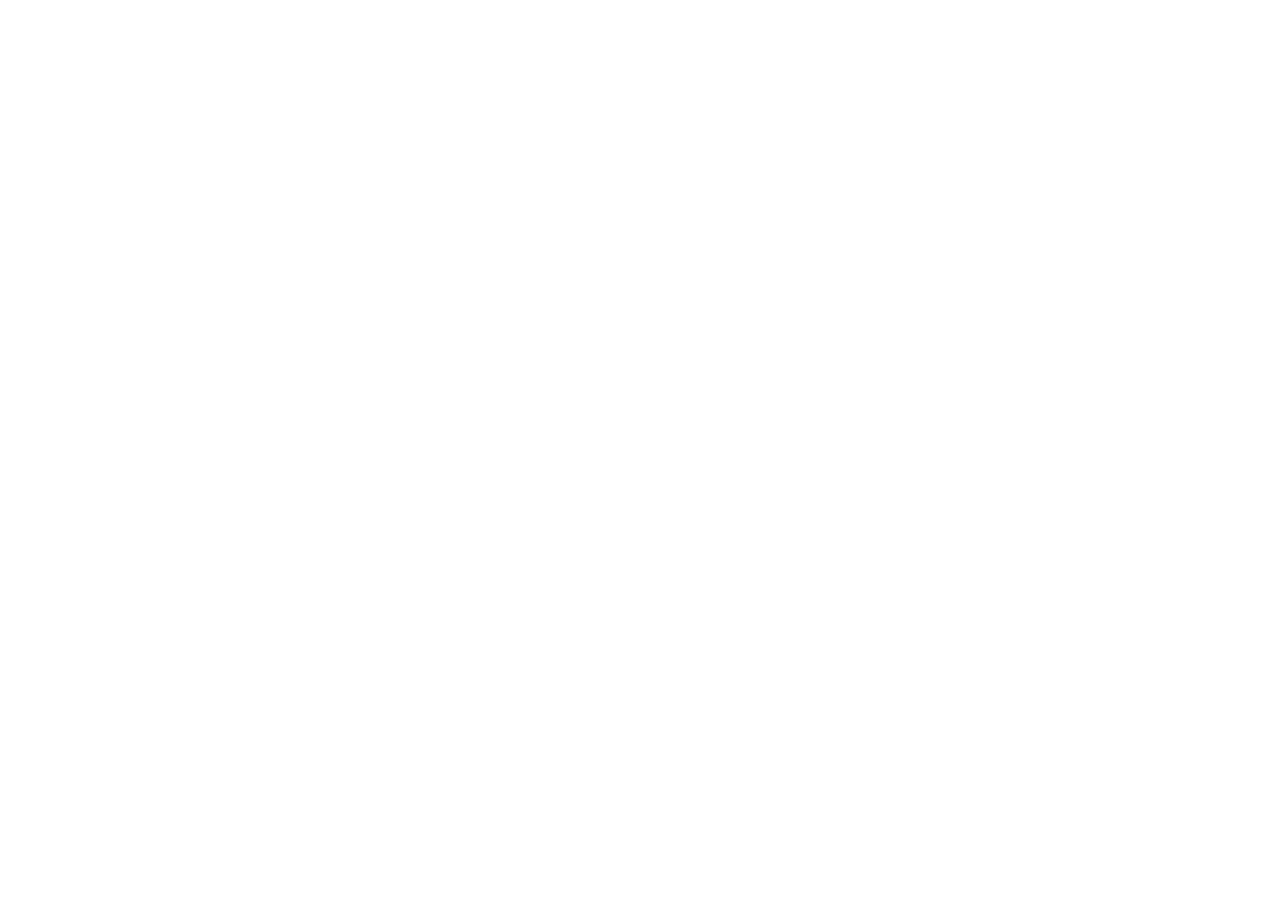
==== index.html @ b5aa132f "initial file and folder structure setup" ====
<!DOCTYPE html>
<html lang="en">
  <head>
    <meta charset="UTF-8" />
    <meta http-equiv="X-UA-Compatible" content="IE=edge" />
    <meta name="viewport" content="width=device-width, initial-scale=1.0" />
    <title>Retro Projects | Home</title>
    <link rel="stylesheet" href="./css/style.css" />
  </head>
  <body>
    <script src="./js/main.js"></script>
  </body>
</html>
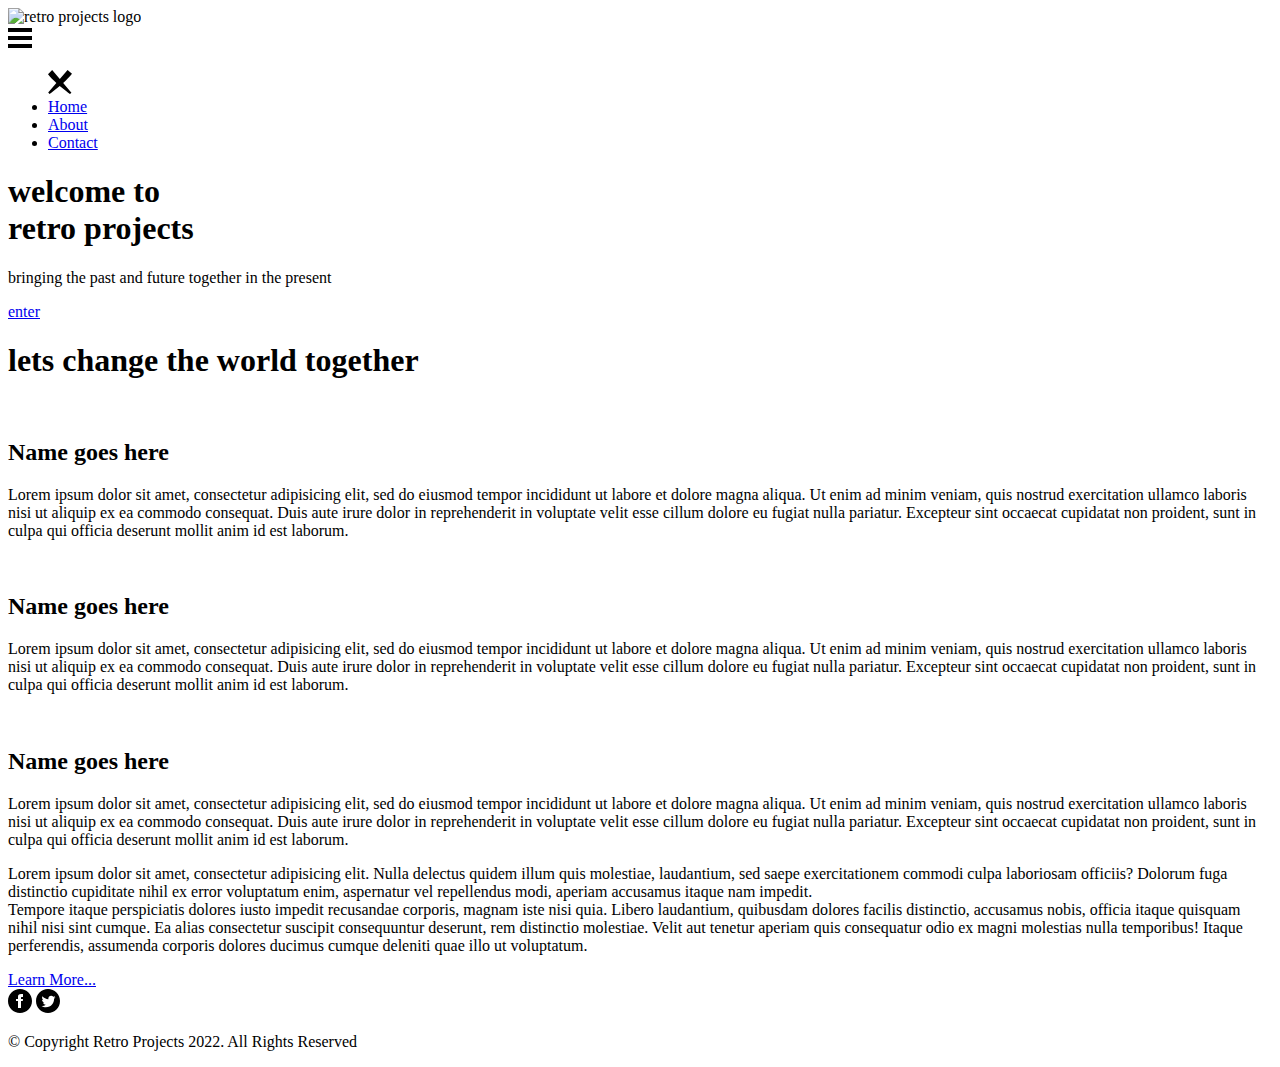
==== commit 83567e0e: "home page mockup complete" ====
--- a/index.html
+++ b/index.html
@@ -8,6 +8,175 @@
     <link rel="stylesheet" href="./css/style.css" />
   </head>
   <body>
+    <!-- navigation
+    ================ -->
+
+    <header>
+      <div class="logo">
+        <img src="imgs/logo-transparent_1.png" alt="retro projects logo" />
+      </div>
+      <nav>
+        <div class="menu-icons open">
+          <svg
+            xmlns="http://www.w3.org/2000/svg"
+            width="24"
+            height="24"
+            viewBox="0 0 24 24"
+          >
+            <path d="M24 6h-24v-4h24v4zm0 4h-24v4h24v-4zm0 8h-24v4h24v-4z" />
+          </svg>
+        </div>
+        <ul class="nav-list">
+          <div class="menu-icons close">
+            <svg
+              xmlns="http://www.w3.org/2000/svg"
+              width="24"
+              height="24"
+              viewBox="0 0 24 24"
+            >
+              <path
+                d="M24 3.752l-4.423-3.752-7.771 9.039-7.647-9.008-4.159 4.278c2.285 2.885 5.284 5.903 8.362 8.708l-8.165 9.447 1.343 1.487c1.978-1.335 5.981-4.373 10.205-7.958 4.304 3.67 8.306 6.663 10.229 8.006l1.449-1.278-8.254-9.724c3.287-2.973 6.584-6.354 8.831-9.245z"
+              />
+            </svg>
+          </div>
+
+          <li><a href="index.html" class="current">Home</a></li>
+          <li><a href="about.html">About</a></li>
+          <!-- <li><a href="gallery.html">Gallery</a></li> -->
+          <li><a href="contact.html">Contact</a></li>
+        </ul>
+      </nav>
+    </header>
+
+    <!-- hero area
+  ================ -->
+
+    <div class="container">
+      <section class="sec1">
+        <div class="text-part">
+          <div class="box">
+            <h1>welcome to<br /><span> retro projects</span></h1>
+            <p>bringing the past and future together in the present</p>
+            <a href="about.html" class="btn">enter</a>
+          </div>
+        </div>
+      </section>
+      <section class="sec2">
+        <div class="text-part">
+          <h1>lets change the world together</h1>
+          <div class="flex-box">
+            <div class="card">
+              <div class="imgBx">
+                <img src="" />
+              </div>
+              <div class="details">
+                <h2>Name goes here</h2>
+                <p>
+                  Lorem ipsum dolor sit amet, consectetur adipisicing elit, sed
+                  do eiusmod tempor incididunt ut labore et dolore magna aliqua.
+                  Ut enim ad minim veniam, quis nostrud exercitation ullamco
+                  laboris nisi ut aliquip ex ea commodo consequat. Duis aute
+                  irure dolor in reprehenderit in voluptate velit esse cillum
+                  dolore eu fugiat nulla pariatur. Excepteur sint occaecat
+                  cupidatat non proident, sunt in culpa qui officia deserunt
+                  mollit anim id est laborum.
+                </p>
+              </div>
+            </div>
+
+            <div class="card">
+              <div class="imgBx">
+                <img src="" />
+              </div>
+              <div class="details">
+                <h2>Name goes here</h2>
+                <p>
+                  Lorem ipsum dolor sit amet, consectetur adipisicing elit, sed
+                  do eiusmod tempor incididunt ut labore et dolore magna aliqua.
+                  Ut enim ad minim veniam, quis nostrud exercitation ullamco
+                  laboris nisi ut aliquip ex ea commodo consequat. Duis aute
+                  irure dolor in reprehenderit in voluptate velit esse cillum
+                  dolore eu fugiat nulla pariatur. Excepteur sint occaecat
+                  cupidatat non proident, sunt in culpa qui officia deserunt
+                  mollit anim id est laborum.
+                </p>
+              </div>
+            </div>
+
+            <div class="card">
+              <div class="imgBx">
+                <img src="" />
+              </div>
+              <div class="details">
+                <h2>Name goes here</h2>
+                <p>
+                  Lorem ipsum dolor sit amet, consectetur adipisicing elit, sed
+                  do eiusmod tempor incididunt ut labore et dolore magna aliqua.
+                  Ut enim ad minim veniam, quis nostrud exercitation ullamco
+                  laboris nisi ut aliquip ex ea commodo consequat. Duis aute
+                  irure dolor in reprehenderit in voluptate velit esse cillum
+                  dolore eu fugiat nulla pariatur. Excepteur sint occaecat
+                  cupidatat non proident, sunt in culpa qui officia deserunt
+                  mollit anim id est laborum.
+                </p>
+              </div>
+            </div>
+          </div>
+          <p class="more">
+            Lorem ipsum dolor sit amet, consectetur adipisicing elit. Nulla
+            delectus quidem illum quis molestiae, laudantium, sed saepe
+            exercitationem commodi culpa laboriosam officiis? Dolorum fuga
+            distinctio cupiditate nihil ex error voluptatum enim, aspernatur vel
+            repellendus modi, aperiam accusamus itaque nam impedit.<br />
+            Tempore itaque perspiciatis dolores iusto impedit recusandae
+            corporis, magnam iste nisi quia. Libero laudantium, quibusdam
+            dolores facilis distinctio, accusamus nobis, officia itaque quisquam
+            nihil nisi sint cumque. Ea alias consectetur suscipit consequuntur
+            deserunt, rem distinctio molestiae. Velit aut tenetur aperiam quis
+            consequatur odio ex magni molestias nulla temporibus! Itaque
+            perferendis, assumenda corporis dolores ducimus cumque deleniti quae
+            illo ut voluptatum.
+          </p>
+          <a href="about.html" class="btn">Learn More...</a>
+        </div>
+      </section>
+    </div>
+
+    <!-- footer area
+  ================ -->
+
+    <footer>
+      <div class="footer-container">
+        <a href="#" class="footer-icon"
+          ><svg
+            xmlns="http://www.w3.org/2000/svg"
+            width="24"
+            height="24"
+            viewBox="0 0 24 24"
+          >
+            <path
+              d="M12 0c-6.627 0-12 5.373-12 12s5.373 12 12 12 12-5.373 12-12-5.373-12-12-12zm3 8h-1.35c-.538 0-.65.221-.65.778v1.222h2l-.209 2h-1.791v7h-3v-7h-2v-2h2v-2.308c0-1.769.931-2.692 3.029-2.692h1.971v3z"
+            /></svg
+        ></a>
+
+        <a href="#" class="footer-icon"
+          ><svg
+            xmlns="http://www.w3.org/2000/svg"
+            width="24"
+            height="24"
+            viewBox="0 0 24 24"
+          >
+            <path
+              d="M12 0c-6.627 0-12 5.373-12 12s5.373 12 12 12 12-5.373 12-12-5.373-12-12-12zm6.066 9.645c.183 4.04-2.83 8.544-8.164 8.544-1.622 0-3.131-.476-4.402-1.291 1.524.18 3.045-.244 4.252-1.189-1.256-.023-2.317-.854-2.684-1.995.451.086.895.061 1.298-.049-1.381-.278-2.335-1.522-2.304-2.853.388.215.83.344 1.301.359-1.279-.855-1.641-2.544-.889-3.835 1.416 1.738 3.533 2.881 5.92 3.001-.419-1.796.944-3.527 2.799-3.527.825 0 1.572.349 2.096.907.654-.128 1.27-.368 1.824-.697-.215.671-.67 1.233-1.263 1.589.581-.07 1.135-.224 1.649-.453-.384.578-.87 1.084-1.433 1.489z"
+            /></svg
+        ></a>
+
+        <p>
+          &copy; Copyright <span>Retro Projects</span> 2022. All Rights Reserved
+        </p>
+      </div>
+    </footer>
+
     <script src="./js/main.js"></script>
   </body>
 </html>
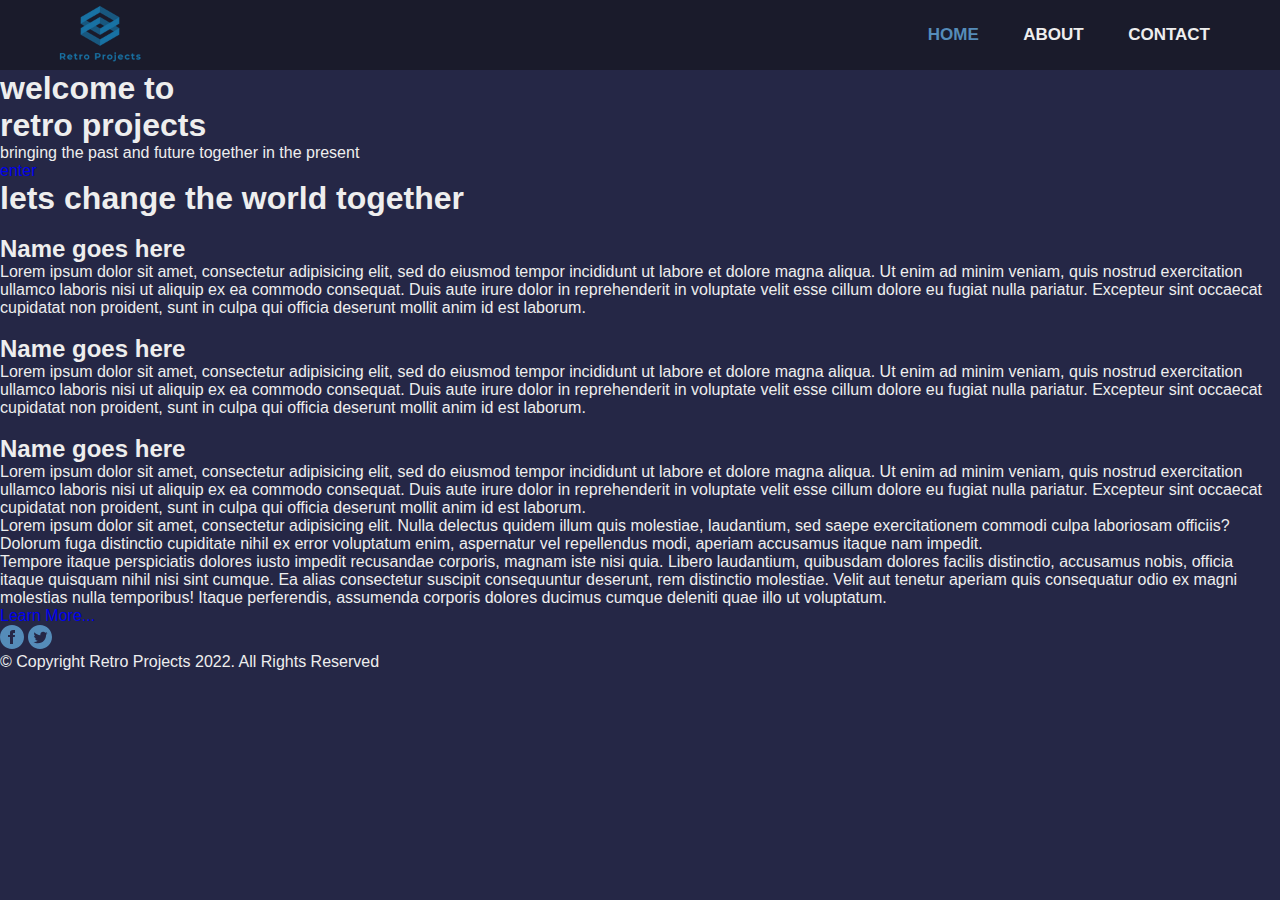
==== commit 3326affd: "styled navigation" ====
--- a/index.html
+++ b/index.html
@@ -13,7 +13,7 @@
 
     <header>
       <div class="logo">
-        <img src="imgs/logo-transparent_1.png" alt="retro projects logo" />
+        <img src="images/logo-transparent_1.png" alt="retro projects logo" />
       </div>
       <nav>
         <div class="menu-icons open">
--- a/css/style.css
+++ b/css/style.css
@@ -0,0 +1,142 @@
+*,
+*::before,
+*::after {
+  margin: 0;
+  padding: 0;
+  box-sizing: border-box;
+}
+
+body {
+  margin: 0;
+  padding: 0;
+  width: 100%;
+  box-sizing: inherit;
+  background: #252746;
+  color: var(--text-clr);
+  font-family: Arial, Helvetica, sans-serif;
+  overflow-x: hidden;
+}
+/* global styles */
+
+:root {
+  --clr-one: #558cb9;
+  --clr-two: rgba(15, 15, 15, 0.5);
+  --clr-three: #c0c0c0;
+  --clr-four: #2b223d;
+  --text-clr: #eee;
+}
+
+a {
+  text-decoration: none;
+}
+
+ul {
+  list-style: none;
+}
+
+svg {
+  fill: var(--clr-one);
+}
+
+/* navigation */
+
+header {
+  width: 100vw;
+  height: 70px;
+  background: var(--clr-two);
+  display: flex;
+  justify-content: space-between;
+  align-items: center;
+  position: relative;
+  z-index: 1;
+}
+
+.logo {
+  margin-left: 50px;
+}
+
+.logo img {
+  width: 100px;
+  height: auto;
+  margin: 0;
+}
+
+nav {
+  margin-right: 50px;
+}
+
+nav ul li {
+  display: inline-block;
+  text-align: center;
+  font-size: 17px;
+  padding: 20px;
+}
+
+nav ul li a {
+  color: var(--text-clr);
+  text-transform: uppercase;
+  font-weight: bold;
+  transition: 0.4s;
+}
+
+nav ul li a:hover {
+  color: var(--clr-one);
+}
+
+.menu-icons {
+  display: none;
+}
+
+.current {
+  color: var(--clr-one);
+}
+
+@media screen and (max-width: 700px) {
+  header {
+    display: flex;
+    justify-content: space-between;
+    width: 100%;
+  }
+
+  .menu-icons {
+    display: block;
+  }
+
+  .menu-icons svg {
+    fill: var(--clr-three);
+    cursor: pointer;
+  }
+
+  .close svg {
+    fill: var(--clr-one);
+  }
+
+  .nav-list {
+    width: 50vw;
+    height: 100vh;
+    background-color: var(--clr-three);
+    position: fixed;
+    top: 0;
+    right: -50vw;
+    display: flex;
+    flex-direction: column;
+    text-align: center;
+    justify-content: center;
+    z-index: 10000000;
+    transition: all 0.65s ease-in-out;
+  }
+
+  .nav-list.active {
+    right: 0;
+  }
+
+  .close {
+    position: absolute;
+    top: 20px;
+    left: 25px;
+  }
+
+  nav ul li a {
+    color: var(--clr-two);
+  }
+}
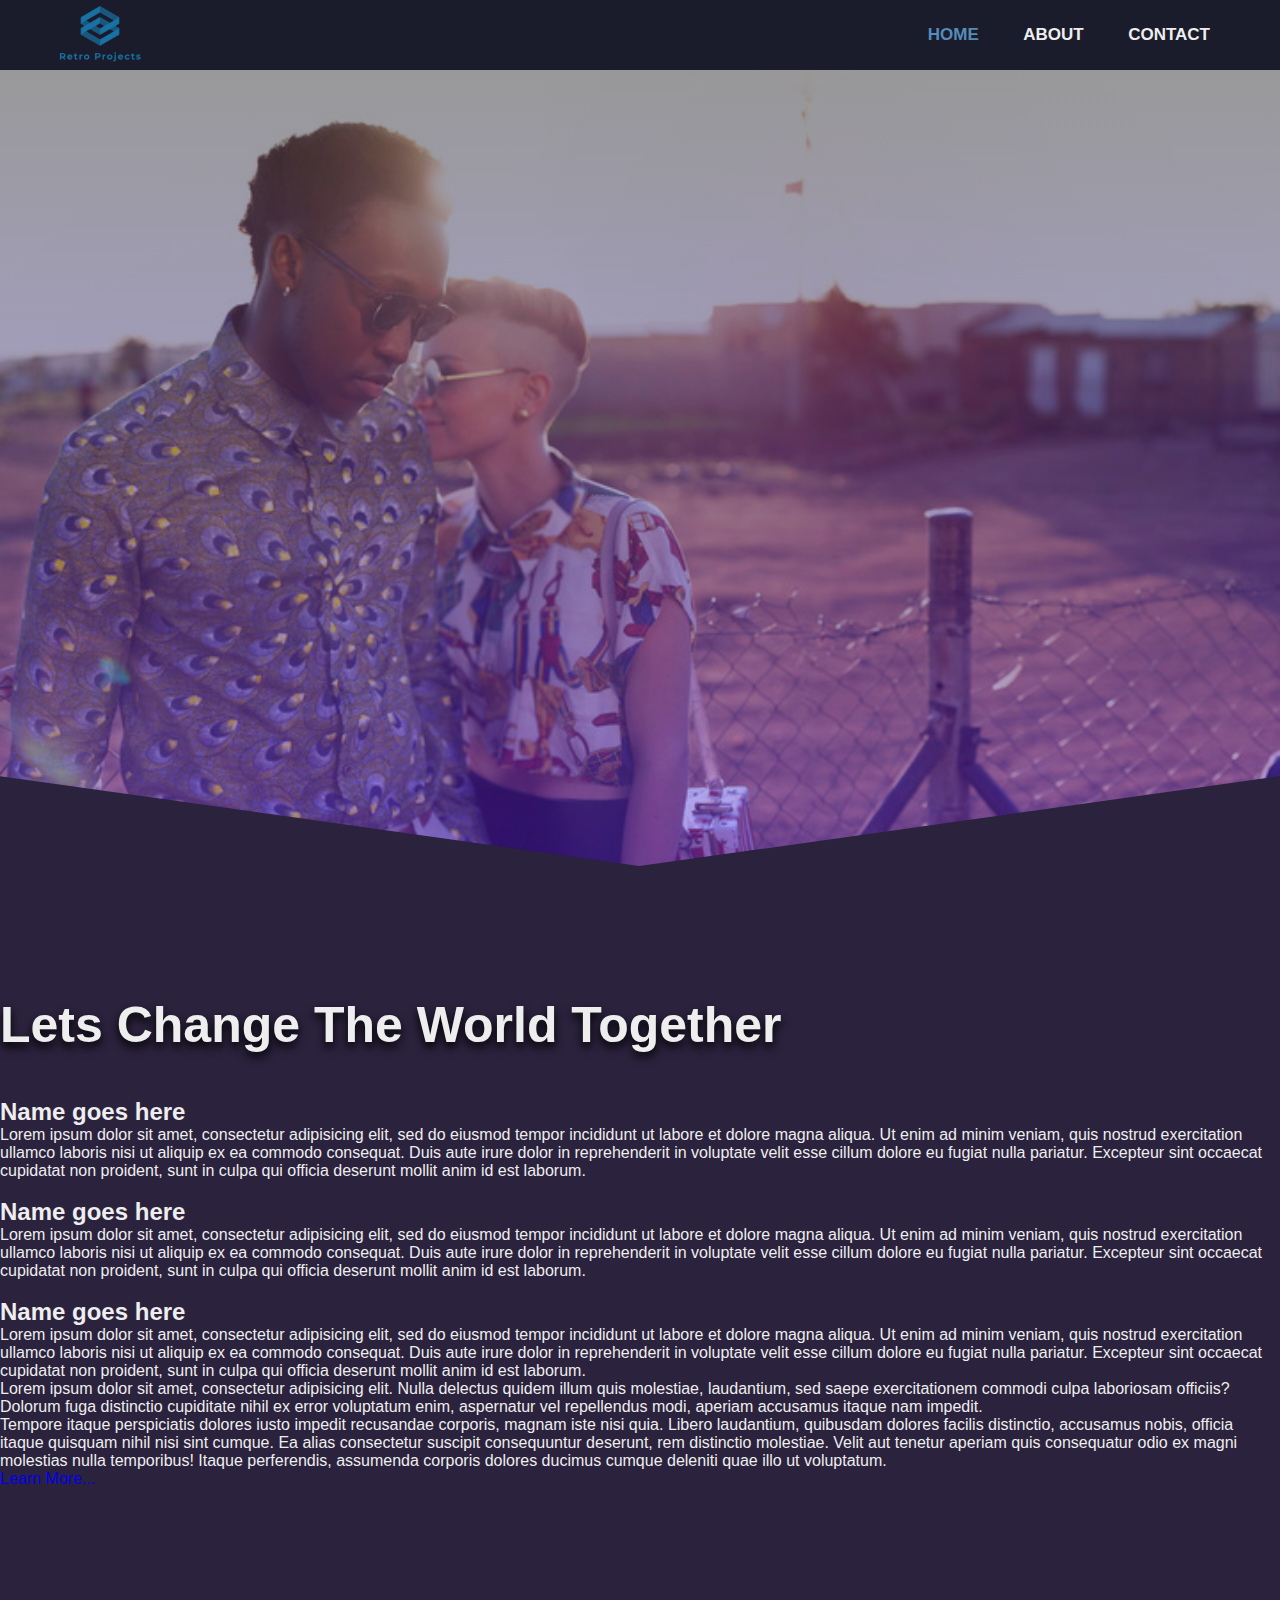
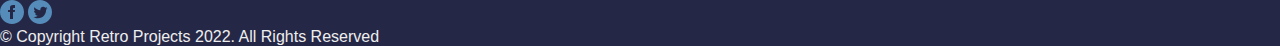
==== commit c90a2266: "styled the hero section" ====
--- a/index.html
+++ b/index.html
@@ -156,8 +156,9 @@
           >
             <path
               d="M12 0c-6.627 0-12 5.373-12 12s5.373 12 12 12 12-5.373 12-12-5.373-12-12-12zm3 8h-1.35c-.538 0-.65.221-.65.778v1.222h2l-.209 2h-1.791v7h-3v-7h-2v-2h2v-2.308c0-1.769.931-2.692 3.029-2.692h1.971v3z"
-            /></svg
-        ></a>
+            />
+          </svg>
+        </a>
 
         <a href="#" class="footer-icon"
           ><svg
@@ -168,8 +169,9 @@
           >
             <path
               d="M12 0c-6.627 0-12 5.373-12 12s5.373 12 12 12 12-5.373 12-12-5.373-12-12-12zm6.066 9.645c.183 4.04-2.83 8.544-8.164 8.544-1.622 0-3.131-.476-4.402-1.291 1.524.18 3.045-.244 4.252-1.189-1.256-.023-2.317-.854-2.684-1.995.451.086.895.061 1.298-.049-1.381-.278-2.335-1.522-2.304-2.853.388.215.83.344 1.301.359-1.279-.855-1.641-2.544-.889-3.835 1.416 1.738 3.533 2.881 5.92 3.001-.419-1.796.944-3.527 2.799-3.527.825 0 1.572.349 2.096.907.654-.128 1.27-.368 1.824-.697-.215.671-.67 1.233-1.263 1.589.581-.07 1.135-.224 1.649-.453-.384.578-.87 1.084-1.433 1.489z"
-            /></svg
-        ></a>
+            />
+          </svg>
+        </a>
 
         <p>
           &copy; Copyright <span>Retro Projects</span> 2022. All Rights Reserved
--- a/css/style.css
+++ b/css/style.css
@@ -140,3 +140,116 @@
     color: var(--clr-two);
   }
 }
+
+/* hero area */
+
+/* .container{
+    
+} */
+
+.sec1 {
+  width: 100vw;
+  min-height: 90vh;
+  background-image: linear-gradient(rgba(0, 0, 0, 0.4), rgba(66, 35, 241, 0.4)),
+    url(../images/banner.jpg);
+  background-size: cover;
+  background-repeat: no-repeat;
+  background-position: center left;
+  /*background-attachment: fixed;*/
+  padding-bottom: 100px;
+  position: relative;
+}
+
+.sec2 {
+  width: 100vw;
+  min-height: 80vh;
+  background: var(--clr-four);
+  position: relative;
+  padding-bottom: 50px;
+}
+
+.sec2::before {
+  content: "";
+  width: 51%;
+  height: 120px;
+  position: absolute;
+  top: -58px;
+  left: 0;
+  background: var(--clr-four);
+  transform: skewY(8deg);
+}
+
+.sec2::after {
+  content: "";
+  width: 51%;
+  height: 120px;
+  position: absolute;
+  top: -58px;
+  right: 0;
+  background: var(--clr-four);
+  transform: skewY(-8deg);
+}
+
+h1 {
+  padding-top: 120px;
+  font-size: 50px;
+  text-shadow: 0 5px 10px #000;
+  text-transform: capitalize;
+  line-height: 1;
+  margin-bottom: 30px;
+}
+
+h1 span {
+  color: var(--clr-one);
+}
+
+.box h1 {
+  transform: translateY(40px);
+  opacity: 0;
+  animation: 0.5s fadeUp 0.5s forwards;
+}
+
+.text-part .box p {
+  transform: scale(2);
+  opacity: 0;
+  animation: fadeIn 0.5s forwards;
+}
+
+.box .btn {
+  opacity: 0;
+  animation: 0.5s fade 1s forwards;
+}
+
+@keyframes fadeUp {
+  0% {
+    transform: translateY(40px);
+    opacity: 0;
+  }
+
+  100% {
+    transform: translateY(0);
+    opacity: 1;
+  }
+}
+
+@keyframes fadeIn {
+  0% {
+    transform: scale(2);
+    opacity: 0;
+  }
+
+  100% {
+    transform: scale(1);
+    opacity: 1;
+  }
+}
+
+@keyframes fade {
+  0% {
+    opacity: 0;
+  }
+
+  100% {
+    opacity: 1;
+  }
+}
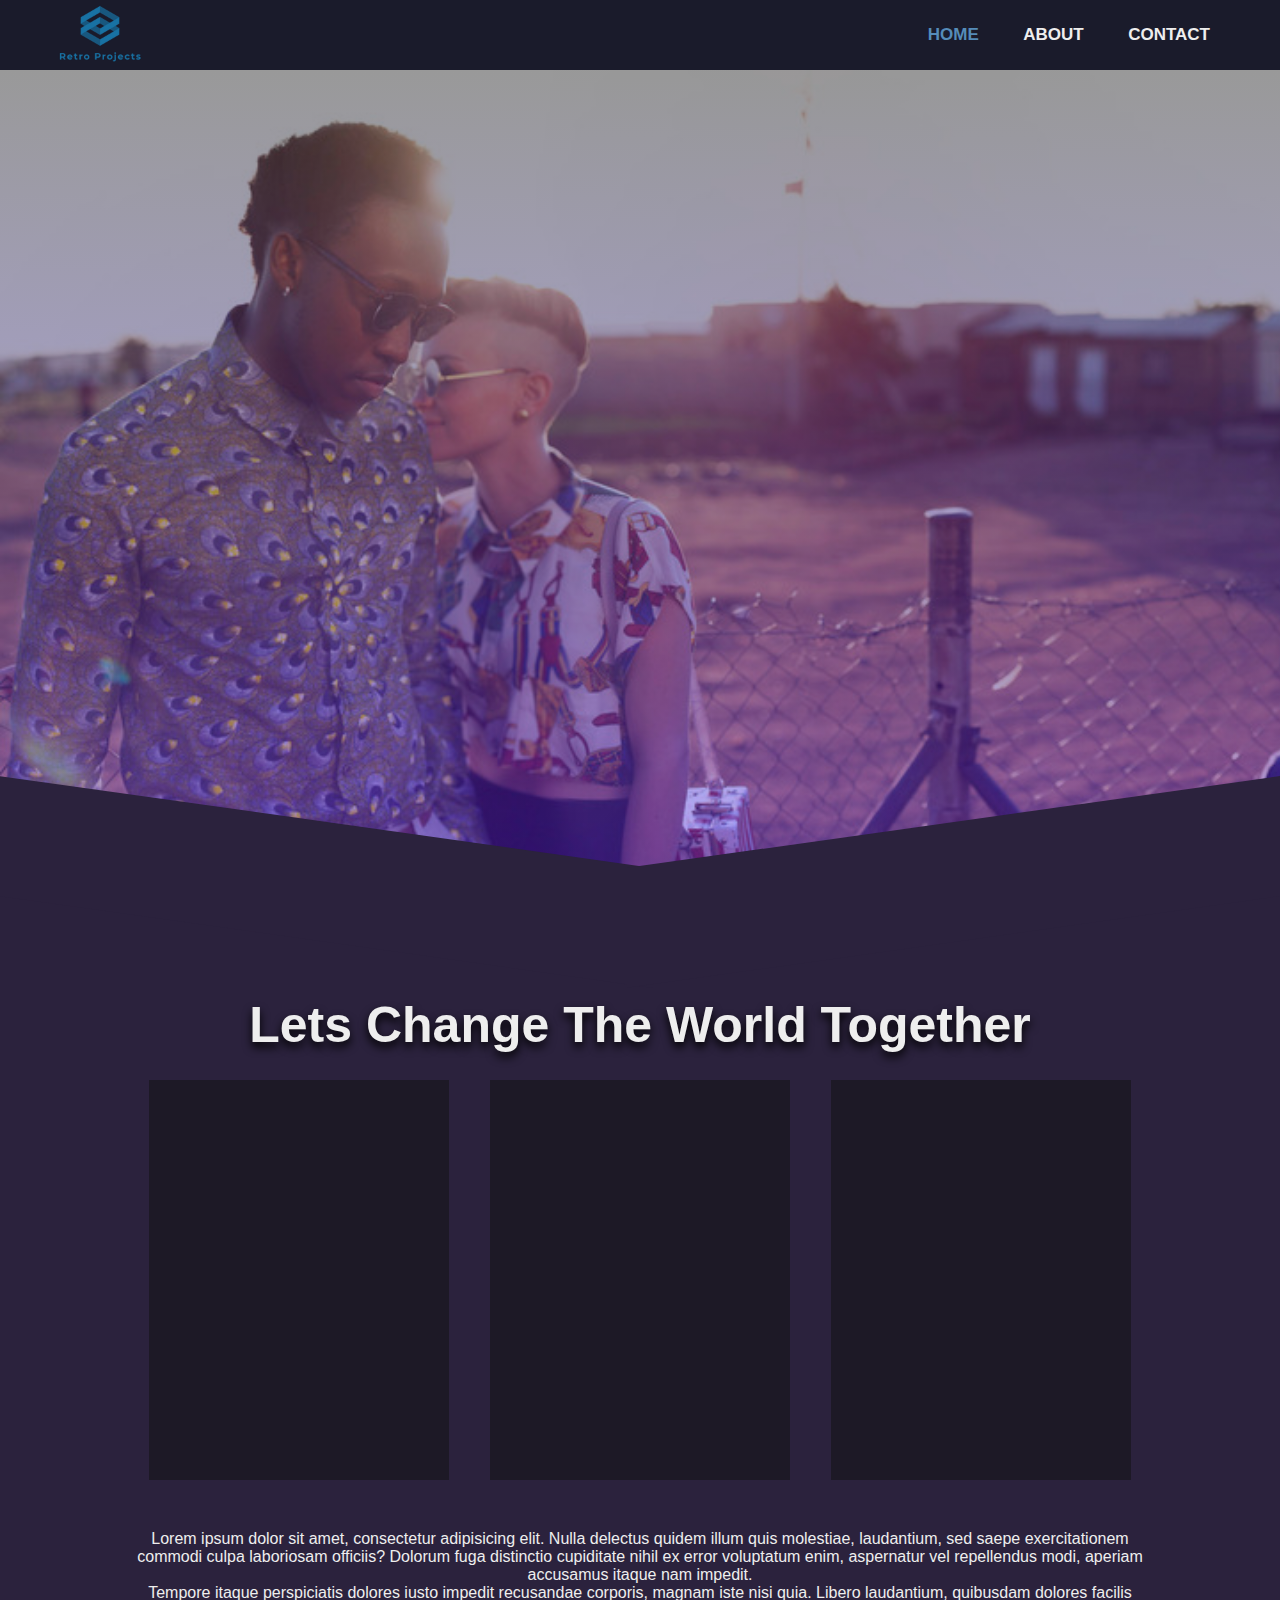
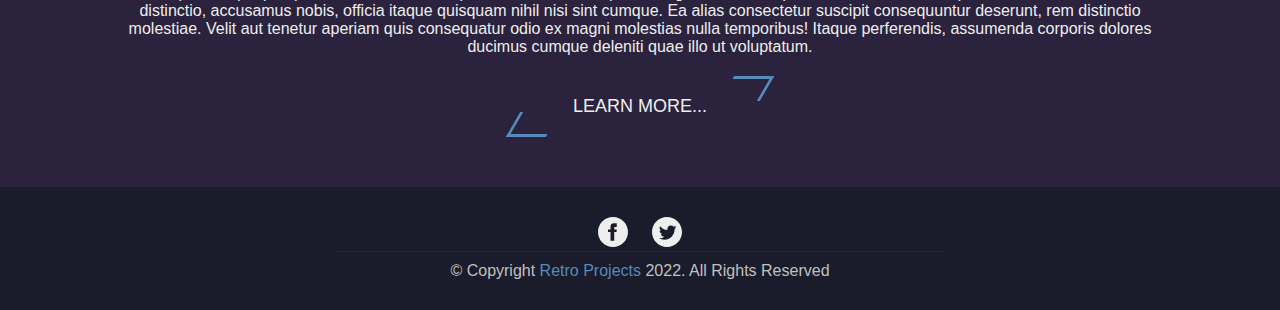
==== commit d11e20d6: "finished styling home page" ====
--- a/index.html
+++ b/index.html
@@ -13,7 +13,9 @@
 
     <header>
       <div class="logo">
-        <img src="images/logo-transparent_1.png" alt="retro projects logo" />
+        <a href="index.html"
+          ><img src="images/logo-transparent_1.png" alt="retro projects logo"
+        /></a>
       </div>
       <nav>
         <div class="menu-icons open">
--- a/css/style.css
+++ b/css/style.css
@@ -190,6 +190,26 @@
   transform: skewY(-8deg);
 }
 
+.text-part {
+  width: 80%;
+  margin: 0 auto;
+  text-align: center;
+}
+
+.text-part .box {
+  width: 50vw;
+  margin-left: 35%;
+  display: flex;
+  flex-direction: column;
+  justify-content: flex-start;
+}
+
+.sec1 .text-part .box p {
+  font-size: 25px;
+  margin-bottom: 50px;
+  text-transform: capitalize;
+}
+
 h1 {
   padding-top: 120px;
   font-size: 50px;
@@ -253,3 +273,165 @@
     opacity: 1;
   }
 }
+
+.sec2 .more {
+  padding-bottom: 20px;
+}
+
+.flex-box {
+  display: flex;
+  flex-wrap: wrap;
+}
+
+.sec2 .text-part .card {
+  position: relative;
+  margin: 0 auto 50px;
+  width: 300px;
+  height: 400px;
+  background: var(--clr-two);
+  overflow: hidden;
+}
+
+.card .imgBx,
+.card .details {
+  position: absolute;
+  width: 100%;
+  height: 100%;
+  box-sizing: border-box;
+  transition: 0.5s;
+}
+
+.card .imgBx {
+  top: 0;
+  left: 0;
+}
+
+.card:hover .imgBx {
+  top: 0;
+  left: -100%;
+}
+
+.card .imgBx img {
+  width: 100%;
+}
+
+.card .details {
+  background: var(--clr-two);
+  top: 0;
+  left: 100%;
+  padding: 60px 30px;
+}
+
+.card:hover .details {
+  top: 0;
+  left: 0;
+}
+
+.card .details h2 {
+  color: var(--text-clr);
+  text-align: center;
+  margin: 0;
+  padding: 0 0 10px;
+  border-bottom: 2px solid var(--clr-one);
+}
+
+.card .details p {
+  margin: 20px 0 0;
+  color: var(--text-clr);
+}
+
+.btn {
+  padding: 20px 60px;
+  color: var(--text-clr);
+  position: relative;
+  display: inline-block;
+  font-size: 18px;
+  cursor: pointer;
+  text-transform: uppercase;
+  z-index: 0;
+  margin: 0 auto;
+  transition: all 0.2s ease-in-out;
+}
+
+.btn:before,
+.btn:after {
+  content: "";
+  position: absolute;
+  width: 40px;
+  height: 25px;
+  border-style: solid;
+  border-color: var(--clr-one);
+  transform: skew(-30deg);
+  transition: all 0.2s ease-in-out;
+}
+
+.btn:before {
+  bottom: 0;
+  left: 0;
+  border-width: 0 0 3px 3px;
+}
+
+.btn:after {
+  top: 0;
+  right: 0;
+  border-width: 3px 3px 0 0;
+}
+
+.btn:hover {
+  color: var(--text-clr);
+}
+
+.btn:hover:before,
+.btn:hover:after {
+  background: var(--clr-one);
+  width: 99%;
+  height: 99%;
+  z-index: -1;
+  transform: scale(0.8, 0.8) skew(-30deg);
+}
+
+@media screen and (max-width: 700px) {
+  .text-part .box {
+    width: 80vw;
+    margin-left: 0;
+    display: flex;
+    flex-direction: column;
+    justify-content: flex-end;
+  }
+}
+
+/* footer */
+
+footer {
+  width: 100%;
+  background: var(--clr-two);
+  color: var(--clr-three);
+  padding: 30px;
+  text-align: center;
+}
+
+footer .footer-icon {
+  padding: 0 10px;
+}
+
+footer .footer-icon svg {
+  fill: var(--text-clr);
+  width: 30px;
+  height: 30px;
+  transition: fill 0.4s;
+}
+
+footer .footer-icon:hover svg {
+  fill: var(--clr-one);
+}
+
+footer .footer-container p {
+  width: 50%;
+  margin: 0 auto;
+  padding-top: 10px;
+  border-top: 1px solid var(--clr-four);
+}
+
+footer p span {
+  color: var(--clr-one);
+}
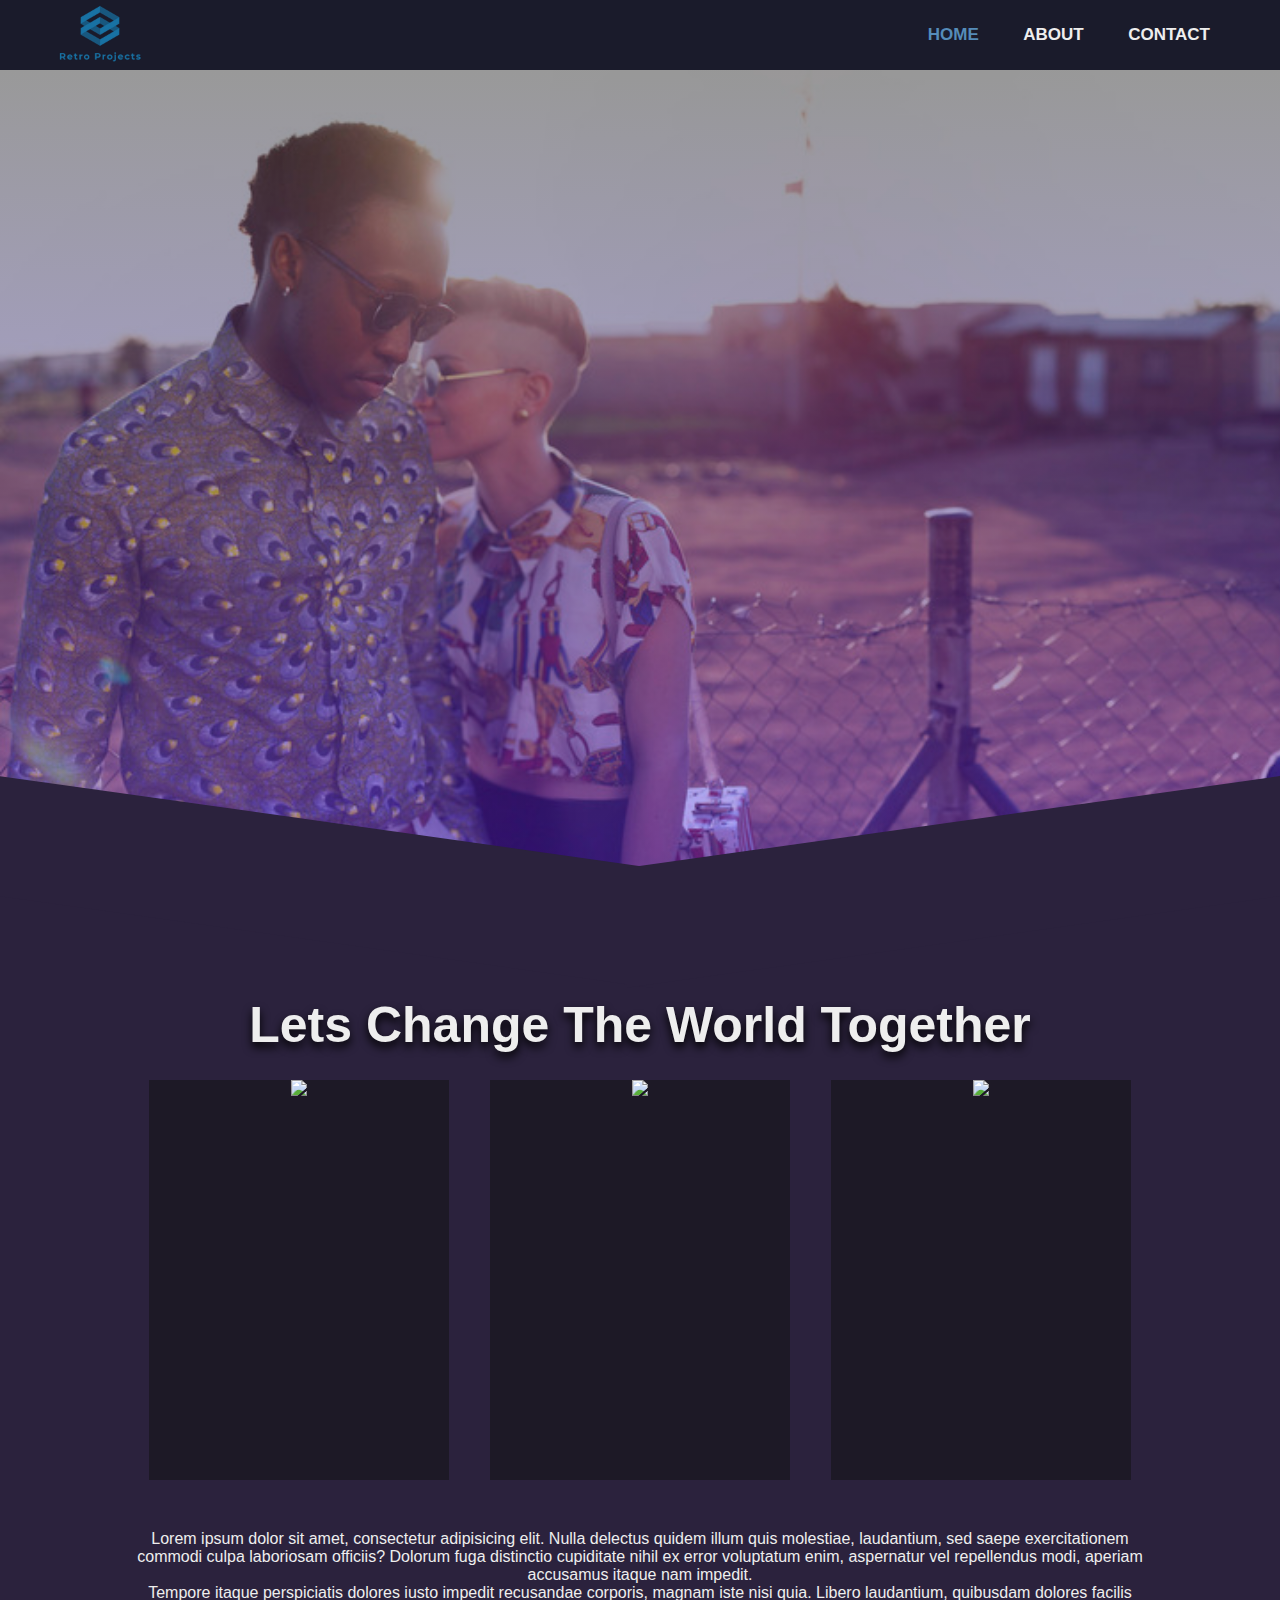
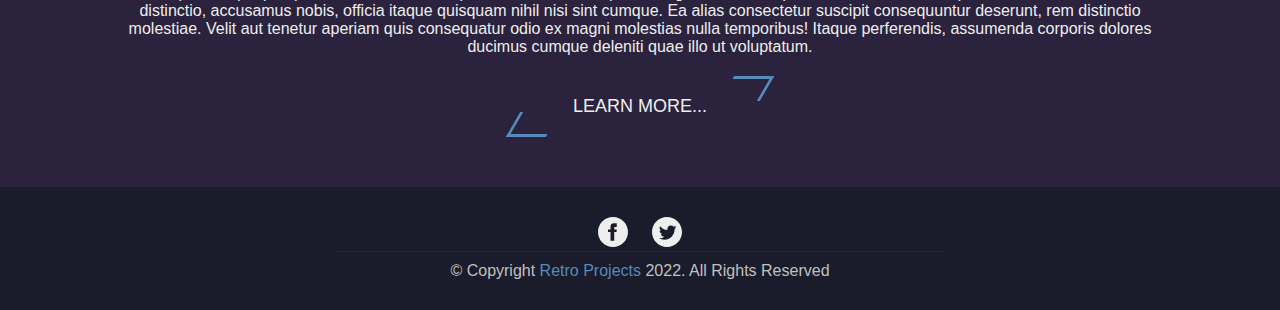
==== commit e1fccd7d: "added new pictures" ====
--- a/index.html
+++ b/index.html
@@ -5,7 +5,7 @@
     <meta http-equiv="X-UA-Compatible" content="IE=edge" />
     <meta name="viewport" content="width=device-width, initial-scale=1.0" />
     <title>Retro Projects | Home</title>
-    <link rel="stylesheet" href="./css/style.css" />
+    <link rel="stylesheet" type="text/css" href="./css/style.css" />
   </head>
   <body>
     <!-- navigation
@@ -69,7 +69,9 @@
           <div class="flex-box">
             <div class="card">
               <div class="imgBx">
-                <img src="" />
+                <img
+                  src="https://images.unsplash.com/photo-1507038732509-8b1a9623223a?ixlib=rb-1.2.1&ixid=MnwxMjA3fDB8MHxwaG90by1yZWxhdGVkfDEzfHx8ZW58MHx8fHw%3D&auto=format&fit=crop&w=500&q=60"
+                />
               </div>
               <div class="details">
                 <h2>Name goes here</h2>
@@ -88,7 +90,9 @@
 
             <div class="card">
               <div class="imgBx">
-                <img src="" />
+                <img
+                  src="https://images.unsplash.com/photo-1523824921871-d6f1a15151f1?ixlib=rb-1.2.1&ixid=MnwxMjA3fDB8MHxwaG90by1yZWxhdGVkfDExfHx8ZW58MHx8fHw%3D&auto=format&fit=crop&w=500&q=60"
+                />
               </div>
               <div class="details">
                 <h2>Name goes here</h2>
@@ -107,7 +111,9 @@
 
             <div class="card">
               <div class="imgBx">
-                <img src="" />
+                <img
+                  src="https://images.unsplash.com/photo-1525571663808-f7ae24a5eb90?ixlib=rb-1.2.1&ixid=MnwxMjA3fDB8MHxwaG90by1yZWxhdGVkfDV8fHxlbnwwfHx8fA%3D%3D&auto=format&fit=crop&w=500&q=60"
+                />
               </div>
               <div class="details">
                 <h2>Name goes here</h2>
--- a/css/style.css
+++ b/css/style.css
@@ -435,3 +435,293 @@
 footer p span {
   color: var(--clr-one);
 }
+
+/* about */
+/* about section */
+
+#showcase {
+  min-height: 450px;
+  text-align: center;
+}
+
+#showcase .bg-image {
+  position: absolute;
+  background: var(--clr-two)
+    url(https://storage.googleapis.com/afs-prod/media/afs:Medium:6906200015/775.jpeg);
+  background-position: center;
+  background-repeat: no-repeat;
+  background-size: cover;
+  width: 100%;
+  height: 450px;
+  z-index: -1;
+  opacity: 0.3;
+}
+
+#showcase .content-wrap {
+  padding: 0 1.5em;
+}
+
+#section-a {
+  background: var(--clr-four);
+  padding: 100px 30px 0;
+  text-align: center;
+}
+#section-a h2 {
+  display: inline-block;
+  font-size: 40px;
+  margin-bottom: 50px;
+  border-bottom: 4px solid var(--clr-one);
+  padding-bottom: 10px;
+}
+
+.about-desc {
+  width: 100%;
+  min-height: 150px;
+}
+
+.about-desc h3 {
+  font-size: 30px;
+  margin-bottom: 15px;
+  color: var(--clr-three);
+}
+
+.about-desc p {
+  margin-bottom: 20px;
+}
+
+#section-a .logo-box {
+  padding-bottom: 50px;
+}
+
+/* services section */
+
+#section-b {
+  padding: 100px 20px 20px;
+  text-align: center;
+  background: var(--clr-three);
+  width: 100%;
+}
+
+#section-b.sec2::before,
+#section-b.sec2::after {
+  background: var(--clr-three);
+}
+
+#section-b h2 {
+  display: inline-block;
+  font-size: 40px;
+  margin-bottom: 50px;
+  border-bottom: 4px solid var(--clr-one);
+  padding-bottom: 10px;
+}
+
+#section-b li {
+  margin-bottom: 15px;
+  background: var(--clr-two);
+}
+
+#section-b li img {
+  display: block;
+  width: 100%;
+  height: auto;
+}
+
+.card-content {
+  padding: 20px;
+}
+
+.card-content h3,
+.card-content p {
+  padding: 15px 0;
+}
+
+@media (min-width: 700px) {
+  .grid {
+    display: grid;
+    grid-template-columns: 1fr repeat(1, minmax(auto, 50em)) 1fr;
+  }
+
+  #section-a {
+    padding: 110px 30px 0;
+  }
+
+  .flex {
+    display: flex;
+    justify-content: space-between;
+  }
+
+  .about-desc {
+    width: 350px;
+  }
+
+  #section-b {
+    padding: 110px 20px 20px;
+  }
+
+  .content-wrap,
+  #section-b ul {
+    grid-column: 2/3;
+  }
+
+  #section-b .sec2 {
+    display: grid;
+    grid-template-columns: 1fr repeat(1, minmax(auto, 100em)) 1fr;
+  }
+
+  #section-b ul {
+    display: flex;
+    justify-content: space-around;
+  }
+
+  #section-b li {
+    width: 31%;
+  }
+}
+
+.text-container {
+  display: flex;
+  width: 100%;
+  justify-content: space-between;
+  align-items: center;
+}
+
+.text-container .left,
+.text-container .right {
+  width: 45%;
+}
+
+/* contact */
+
+.box svg {
+  width: 40px;
+  height: 40px;
+  fill: var(--clr-three);
+  background: #222;
+  padding: 10px;
+  border-radius: 50%;
+  margin-right: 10px;
+  transition: background 0.4s;
+}
+
+.touch-con .box:hover svg {
+  background: var(--clr-one);
+}
+
+.container-b {
+  width: 80%;
+  margin: 0 auto;
+}
+
+.container-b h1 {
+  text-align: center;
+  margin-bottom: 50px;
+}
+
+.container-b .contact-wraper {
+  display: flex;
+  justify-content: space-between;
+  flex-wrap: wrap;
+}
+
+.contact-wraper h2 {
+  text-transform: capitalize;
+  margin-bottom: 50px;
+  position: relative;
+}
+
+.contact-wraper h2::after {
+  content: "";
+  display: block;
+  position: absolute;
+  bottom: -30px;
+  left: 0;
+  height: 5px;
+  width: 50px;
+  background: var(--clr-one);
+}
+
+.contact-wraper .form-con {
+  width: 60%;
+}
+
+.input-box input,
+.input-box textarea {
+  width: 100%;
+  padding: 10px 0 10px 10px;
+  margin-bottom: 10px;
+  color: #fefefe;
+  border: 2px solid #444;
+  outline: none;
+  background: var(--clr-two);
+  font-family: arial, sans-serif;
+}
+
+.input-box textarea {
+  padding: 10px 0 80px 10px;
+  font-size: 14px;
+}
+
+input[type="submit"] {
+  background: transparent;
+  border: 2px solid #444;
+  outline: none;
+  padding: 10px 20px;
+  cursor: pointer;
+  color: #fefefe;
+  text-transform: uppercase;
+  margin: 30px 0 50px;
+  font-weight: bold;
+  transition: 0.4s;
+  font-family: arial, sans-serif;
+}
+
+input[type="submit"]:hover {
+  background: var(--clr-one);
+  border: 2px solid transparent;
+}
+
+.contact-wraper .touch-con {
+  width: 35%;
+  min-width: 300px;
+}
+
+.touch-con .box {
+  border: 2px solid #444;
+  display: flex;
+  align-items: center;
+  padding: 20px;
+  margin-bottom: 20px;
+  line-height: 20px;
+}
+
+@media screen and (max-width: 1000px) {
+  .contact-wraper .form-con {
+    width: 100%;
+  }
+
+  .contact-wraper .touch-con {
+    width: 100%;
+  }
+
+  /*.touch-con .box{
+  flex-direction: column;
+}*/
+}
+
+.screen-wipe-top {
+  width: 100%;
+  height: 100vh;
+  background: var(--clr-one);
+  position: fixed;
+  z-index: 1000;
+  top: -100%;
+}
+
+.screen-wipe-bottom {
+  width: 100%;
+  height: 100vh;
+  background: var(--clr-one);
+  position: fixed;
+  z-index: 1000;
+  bottom: -100%;
+}
